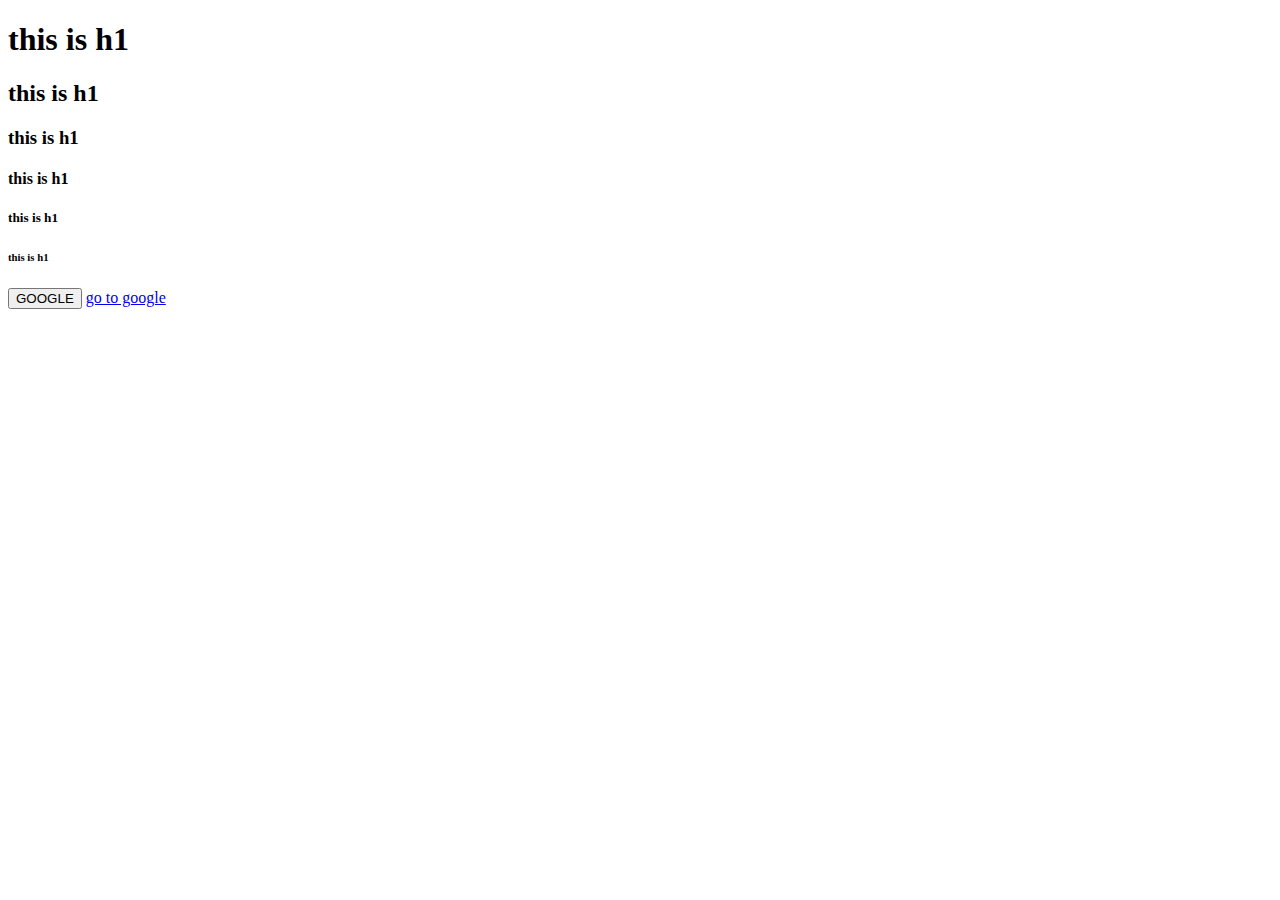
==== index.html @ afd1704c "Create index.html" ====
<!DOCTYPE html>
<html lang="en">
<head>
    <meta charset="UTF-8">
    <meta name="viewport" content="width=device-width, initial-scale=1.0">
    <title>HOME PAGE </title>
</head>
<body>
<h1>this is h1 </h1>
<h2>this is h1 </h2>
<h3>this is h1 </h3>
<h4>this is h1 </h4>
<h5>this is h1 </h5>
<h6>this is h1 </h6>
<button > GOOGLE</button>
<a href="https://google.com">go to google</a>
    
</body>
</html>
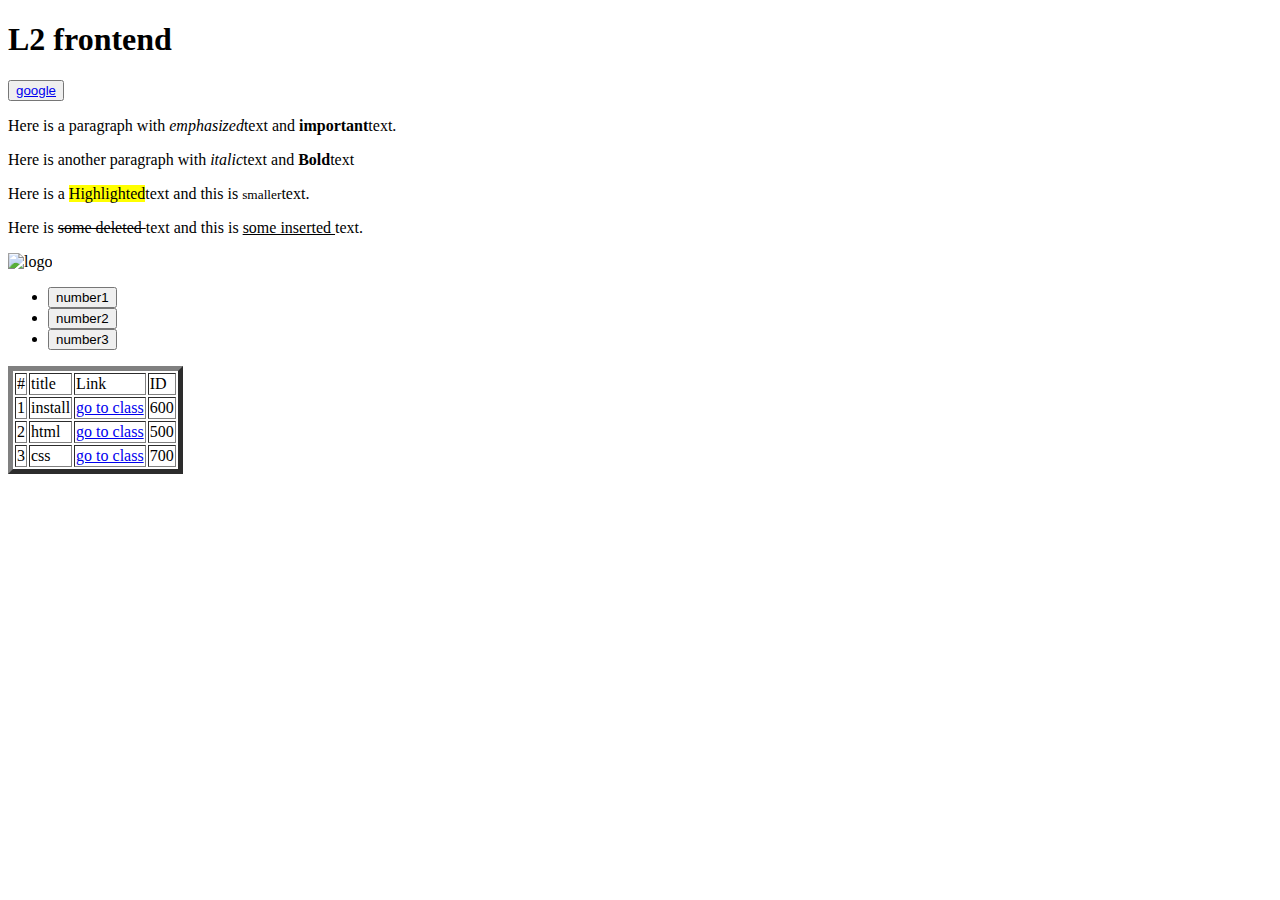
==== commit 63450893: "learn about is table & tags" ====
--- a/index.html
+++ b/index.html
@@ -6,14 +6,73 @@
     <title>HOME PAGE </title>
 </head>
 <body>
-<h1>this is h1 </h1>
-<h2>this is h1 </h2>
-<h3>this is h1 </h3>
-<h4>this is h1 </h4>
-<h5>this is h1 </h5>
-<h6>this is h1 </h6>
-<button > GOOGLE</button>
-<a href="https://google.com">go to google</a>
+   <h1>L2 frontend</h1>
+   <button >
+        <a href="https://google.com"> google</a> 
+   </button>
+   <p>
+    Here is a paragraph with <em>emphasized</em>text and <strong>important</strong>text.
+   </p>
+   <p>
+    Here is another paragraph with <i>italic</i>text and <b>Bold</b>text
+   </p>
+   <p>
+    Here is a <mark> Highlighted</mark>text and this is <small>smaller</small>text.
+   </p>
+   <p>
+    Here is <del>some deleted </del>text and this is <ins>some inserted </ins>text.
+   </p>
+   <p><img width="500px" height="250px" src="https://www.oxfordwebstudio.com/user/pages/06.da-li-znate/sta-je-html/sta-je-html.jpg" alt="logo"></p>
+   <ul>
+    <li>
+        <button>number1</button>
+    </li>
+    <li>
+        <button>number2</button>
+    </li>
+    <li>
+        <button>number3</button>
+    </li>
+   </ul>
+
+   <table border="5">
+    <thead>
+        <tr>
+            <td>#</td>
+            <td>title</td>
+            <td>Link</td>
+            <td>ID</td>
+
+        </tr>
+    </thead>
+    <tbody>
+           <tr>
+            <td>1</td>
+            <td>install</td>
+            <td><a href="#">go to class</a></td>
+            <td>600</td>
+                
     
+               
+           </tr>
+           <tr>
+            <td>2</td>
+            <td>html</td>
+            <td><a href="#">go to class</a></td>
+            <td>500</td>
+
+           </tr>
+           <tr>
+            <td>3</td>
+            <td>css</td>
+            <td><a href="#">go to class</a></td>
+            <td>700</td>
+           </tr>
+
+    </tbody>
+   </table>
+
+
+
 </body>
 </html>
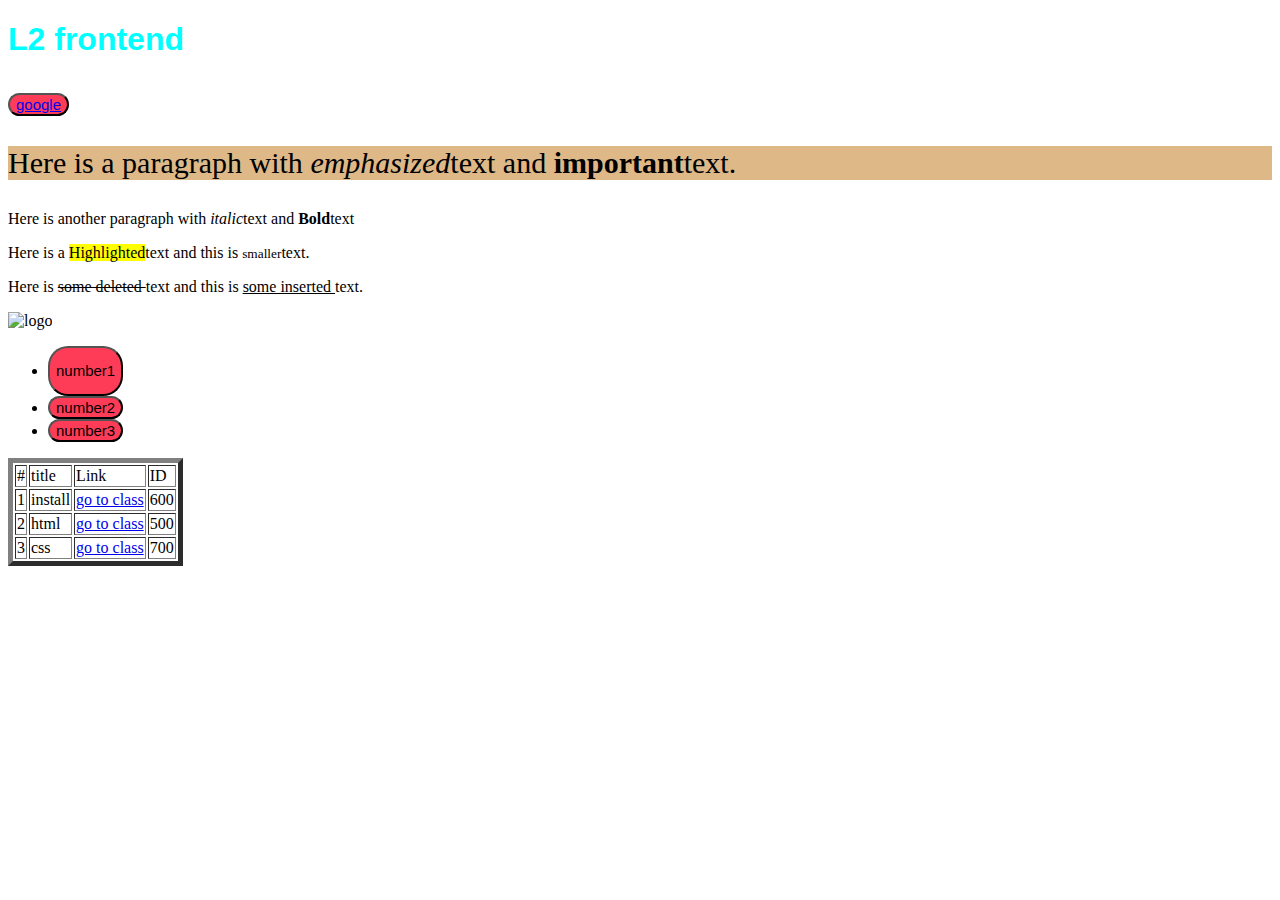
==== commit 430bbd7b: "learn about css" ====
--- a/index.html
+++ b/index.html
@@ -4,16 +4,45 @@
     <meta charset="UTF-8">
     <meta name="viewport" content="width=device-width, initial-scale=1.0">
     <title>HOME PAGE </title>
+    <style>
+        h1{
+         color: aqua;
+         font-family: 'Franklin Gothic Medium', 'Arial Narrow', Arial, sans-serif;
+         
+        }
+        button{
+            background-color:rgb(278, 60,88);
+            font-size: 15px;
+            border-radius: 20px;
+        }
+        .test{
+          border: 3px;
+          color: black;
+        }
+        .front{
+            background-color: burlywood;
+            font-size: 30px;
+        }
+        #id{
+            font-family: 'Franklin Gothic Medium', 'Arial Narrow', Arial, sans-serif;
+            background-size:cover;
+            block-size: 50px;
+            
+            
+
+            
+        }
+    </style>
 </head>
 <body>
-   <h1>L2 frontend</h1>
+   <h1 id="id">L2 frontend</h1>
    <button >
-        <a href="https://google.com"> google</a> 
+        <a href="https://google.com" > google</a> 
    </button>
-   <p>
+   <p class="test front">
     Here is a paragraph with <em>emphasized</em>text and <strong>important</strong>text.
    </p>
-   <p>
+   <p class="test">
     Here is another paragraph with <i>italic</i>text and <b>Bold</b>text
    </p>
    <p>
@@ -25,23 +54,23 @@
    <p><img width="500px" height="250px" src="https://www.oxfordwebstudio.com/user/pages/06.da-li-znate/sta-je-html/sta-je-html.jpg" alt="logo"></p>
    <ul>
     <li>
-        <button>number1</button>
+        <button id="id">number1</button>
     </li>
     <li>
-        <button>number2</button>
+        <button >number2</button>
     </li>
     <li>
-        <button>number3</button>
+        <button >number3</button>
     </li>
    </ul>
 
    <table border="5">
     <thead>
         <tr>
-            <td>#</td>
-            <td>title</td>
-            <td>Link</td>
-            <td>ID</td>
+            <td >#</td>
+            <td >title</td>
+            <td >Link</td>
+            <td >ID</td>
 
         </tr>
     </thead>
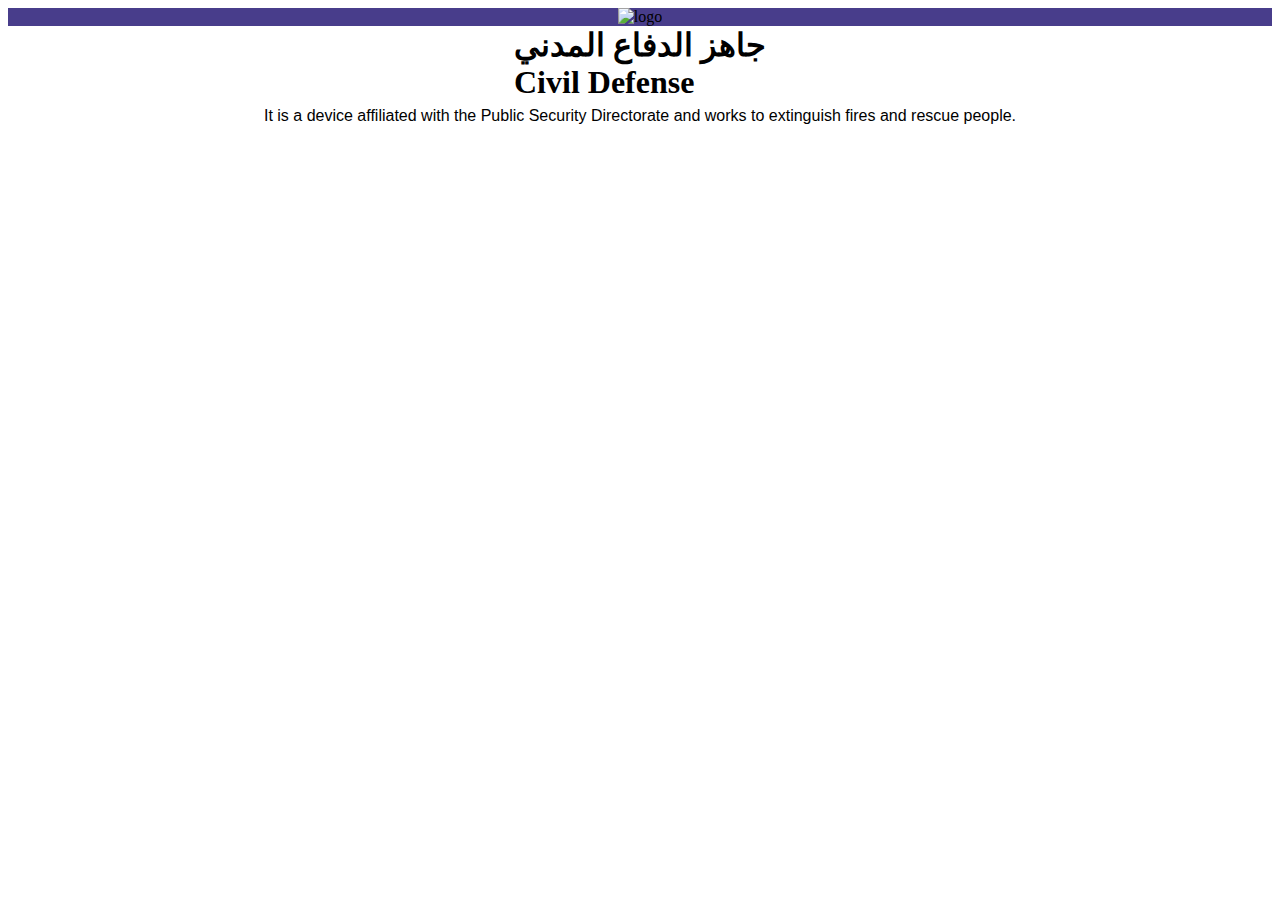
==== commit ff8ac2a5: "Task1 required" ====
--- a/index.html
+++ b/index.html
@@ -5,103 +5,29 @@
     <meta name="viewport" content="width=device-width, initial-scale=1.0">
     <title>HOME PAGE </title>
     <style>
-        h1{
-         color: aqua;
-         font-family: 'Franklin Gothic Medium', 'Arial Narrow', Arial, sans-serif;
-         
-        }
-        button{
-            background-color:rgb(278, 60,88);
-            font-size: 15px;
-            border-radius: 20px;
-        }
-        .test{
-          border: 3px;
-          color: black;
-        }
-        .front{
-            background-color: burlywood;
-            font-size: 30px;
-        }
-        #id{
-            font-family: 'Franklin Gothic Medium', 'Arial Narrow', Arial, sans-serif;
-            background-size:cover;
-            block-size: 50px;
-            
-            
+     p,h1{
+      height: 100%;
+      margin: 0;
+      display: flex;
+      justify-content: center;  
+      align-items: center;      
+     }
+    img{
+      max-width: 100%;  
+      height: auto;     
+    }
+    .aaa{
+       font-family: 'Franklin Gothic Medium', 'Arial Narrow', Arial, sans-serif; 
+       line-height: 30px;
+    }
+    
+    </style>
 
-            
-        }
-    </style>
 </head>
 <body>
-   <h1 id="id">L2 frontend</h1>
-   <button >
-        <a href="https://google.com" > google</a> 
-   </button>
-   <p class="test front">
-    Here is a paragraph with <em>emphasized</em>text and <strong>important</strong>text.
-   </p>
-   <p class="test">
-    Here is another paragraph with <i>italic</i>text and <b>Bold</b>text
-   </p>
-   <p>
-    Here is a <mark> Highlighted</mark>text and this is <small>smaller</small>text.
-   </p>
-   <p>
-    Here is <del>some deleted </del>text and this is <ins>some inserted </ins>text.
-   </p>
-   <p><img width="500px" height="250px" src="https://www.oxfordwebstudio.com/user/pages/06.da-li-znate/sta-je-html/sta-je-html.jpg" alt="logo"></p>
-   <ul>
-    <li>
-        <button id="id">number1</button>
-    </li>
-    <li>
-        <button >number2</button>
-    </li>
-    <li>
-        <button >number3</button>
-    </li>
-   </ul>
+    <p style="background-color: darkslateblue;"><img src="https://encrypted-tbn0.gstatic.com/images?q=tbn:ANd9GcSHsbQDnl6cwagkUWOwIK1z8oKt6La9Xu3Vmw&s "alt="logo"></p>
 
-   <table border="5">
-    <thead>
-        <tr>
-            <td >#</td>
-            <td >title</td>
-            <td >Link</td>
-            <td >ID</td>
-
-        </tr>
-    </thead>
-    <tbody>
-           <tr>
-            <td>1</td>
-            <td>install</td>
-            <td><a href="#">go to class</a></td>
-            <td>600</td>
-                
-    
-               
-           </tr>
-           <tr>
-            <td>2</td>
-            <td>html</td>
-            <td><a href="#">go to class</a></td>
-            <td>500</td>
-
-           </tr>
-           <tr>
-            <td>3</td>
-            <td>css</td>
-            <td><a href="#">go to class</a></td>
-            <td>700</td>
-           </tr>
-
-    </tbody>
-   </table>
-
-
-
+<h1>جاهز الدفاع المدني<br>Civil Defense<br></h1>
+<p class="aaa">It is a device affiliated with the Public Security Directorate and works to extinguish fires and rescue people.</p>
 </body>
 </html>
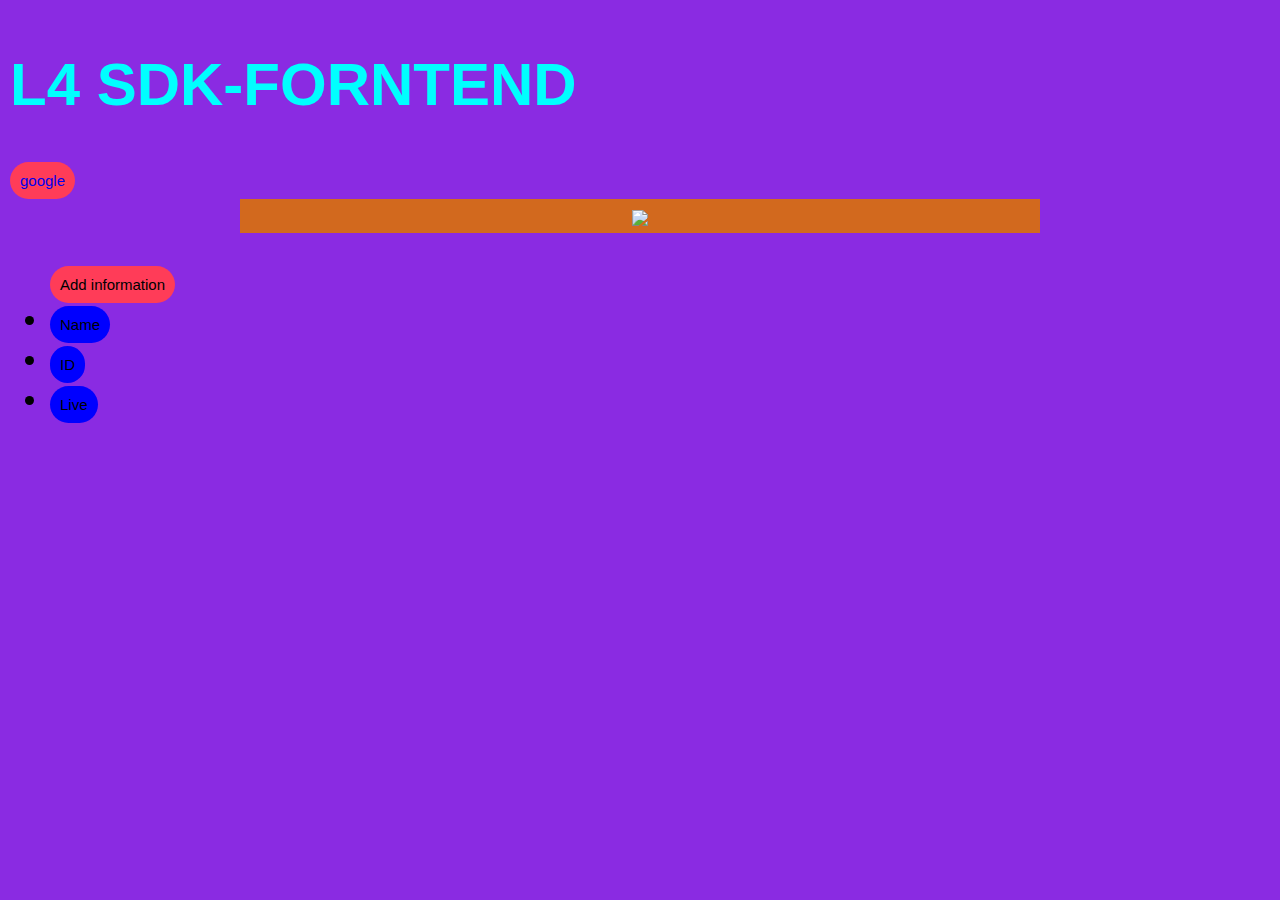
==== commit 807d94db: "learn new features" ====
--- a/index.html
+++ b/index.html
@@ -4,30 +4,133 @@
     <meta charset="UTF-8">
     <meta name="viewport" content="width=device-width, initial-scale=1.0">
     <title>HOME PAGE </title>
-    <style>
-     p,h1{
-      height: 100%;
-      margin: 0;
-      display: flex;
-      justify-content: center;  
-      align-items: center;      
-     }
-    img{
-      max-width: 100%;  
-      height: auto;     
-    }
-    .aaa{
-       font-family: 'Franklin Gothic Medium', 'Arial Narrow', Arial, sans-serif; 
-       line-height: 30px;
-    }
-    
+    <style> 
+        h1{
+         color: aqua;
+         font-family: 'Franklin Gothic Medium', 'Arial Narrow', Arial, sans-serif;
+         
+        }
+        button{
+            background-color:rgb(278, 60,88);
+            font-size: 15px;
+            border-radius: 200px;
+            border: 3px;
+            font-family: 'Franklin Gothic Medium', 'Arial Narrow', Arial, sans-serif;
+            margin: auto;
+            padding: 10px;
+
+        }
+         /* .test{ 
+          border: 3px;
+          color: black;
+        }*/
+        a .front{
+            background-color: burlywood;
+            font-size: 30px;
+        }
+        /*#id{
+            font-family: 'Franklin Gothic Medium', 'Arial Narrow', Arial, sans-serif;
+            background-size:cover;
+            block-size: 50px;
+           }*/
+        ul>li>button{
+            background-color: blue;
+           }
+           body{
+            background-color: blueviolet;
+          margin: auto;
+          color:black;
+          font-size: 30px;
+          border: 20px;
+          padding: 10px; 
+          
+          }
+          a{
+            text-decoration: none;
+          }
+          #container
+          {
+            width: 800px;
+            background-color: chocolate;
+            text-align: center;
+            margin: auto;
+          }
+
+
     </style>
-
 </head>
 <body>
-    <p style="background-color: darkslateblue;"><img src="https://encrypted-tbn0.gstatic.com/images?q=tbn:ANd9GcSHsbQDnl6cwagkUWOwIK1z8oKt6La9Xu3Vmw&s "alt="logo"></p>
+   <h1 id="id">L4 SDK-FORNTEND</h1>
+   <button >
+        <a href="https://google.com" > google</a> 
+   </button>
+   <!-- <p class="test front"> 
+     Here is a paragraph with <em>emphasized</em>text and <strong>important</strong>text. 
+    </p> 
+    <p class="test">
+    Here is another paragraph with <i>italic</i>text and <b>Bold</b>text
+   </p>
+   <p>
+    Here is a <mark> Highlighted</mark>text and this is <small>smaller</small>text.
+   </p>
+   <p>
+    Here is <del>some deleted </del>text and this is <ins>some inserted </ins>text.
+   </p>-->
+   <!-- <p><img width="500px" height="250px" src="https://www.oxfordwebstudio.com/user/pages/06.da-li-znate/sta-je-html/sta-je-html.jpg" alt="logo"></p> -->
+   <div id="container">
+         <img width="50%" src="https://www.oxfordwebstudio.com/user/pages/06.da-li-znate/sta-je-html/sta-je-html.jpg">
+   </div>
+   <ul>
+    <button>Add information</button><br>
+    <li>
+        <button id="id">Name</button>
+    </li>
+    <li>
+        <button >ID</button>
+    </li>
+    <li>
+        <button >Live</button>
+    </li>
+   </ul>
 
-<h1>جاهز الدفاع المدني<br>Civil Defense<br></h1>
-<p class="aaa">It is a device affiliated with the Public Security Directorate and works to extinguish fires and rescue people.</p>
+   <!--<table border="5">
+    <thead>
+        <tr>
+            <td >#</td>
+            <td >title</td>
+            <td >Link</td>
+            <td >ID</td>
+
+        </tr>
+    </thead>
+    <tbody>
+           <tr>
+            <td>1</td>
+            <td>install</td>
+            <td><a href="#">go to class</a></td>
+            <td>600</td>
+                
+    
+               
+           </tr>
+           <tr>
+            <td>2</td>
+            <td>html</td>
+            <td><a href="#">go to class</a></td>
+            <td>500</td>
+
+           </tr>
+           <tr>
+            <td>3</td>
+            <td>css</td>
+            <td><a href="#">go to class</a></td>
+            <td>700</td>
+           </tr>
+
+    </tbody>
+    </table>--> 
+
+
+
 </body>
 </html>
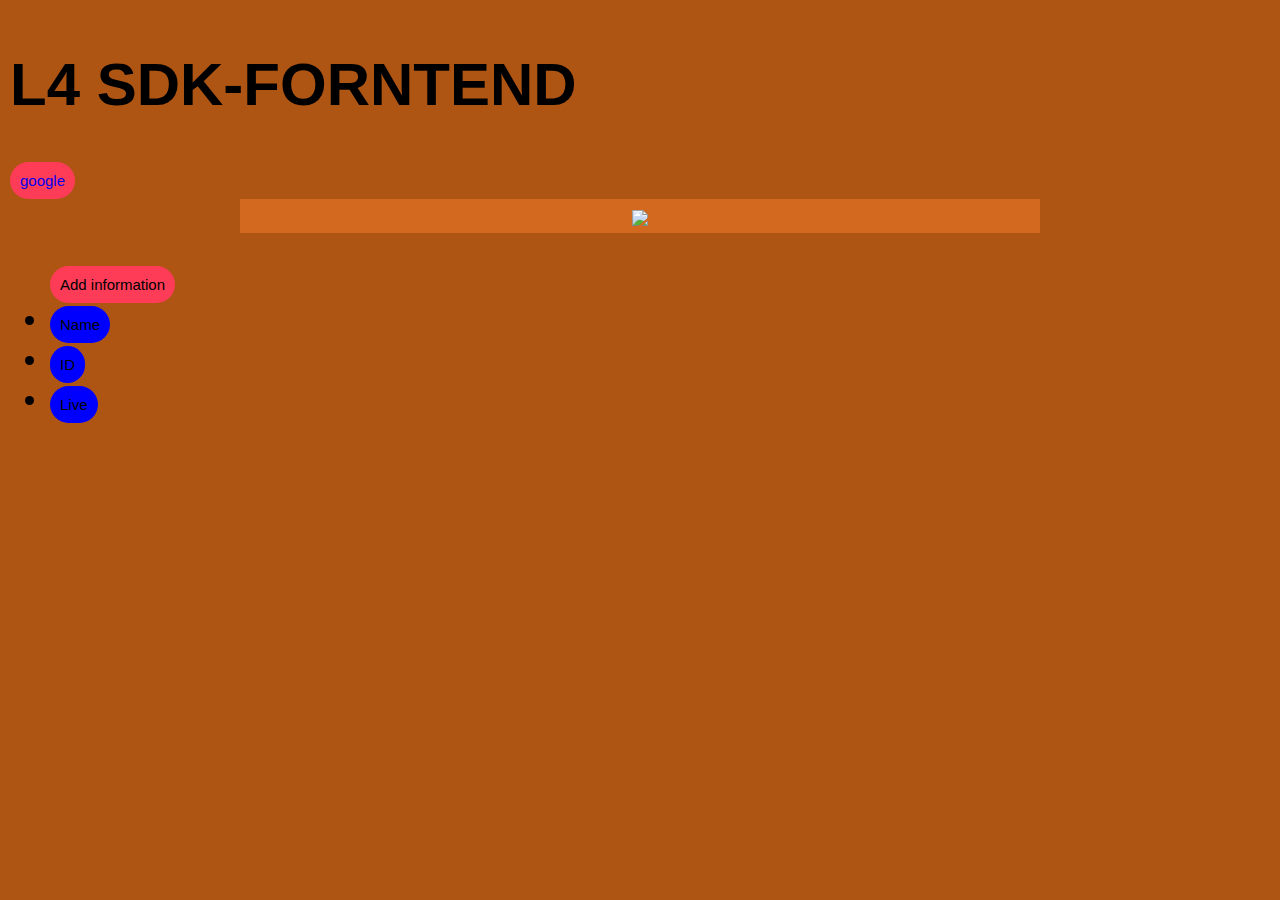
==== commit 69d83b06: "learn about grid" ====
--- a/index.html
+++ b/index.html
@@ -6,7 +6,7 @@
     <title>HOME PAGE </title>
     <style> 
         h1{
-         color: aqua;
+         color: rgb(0, 0, 0);
          font-family: 'Franklin Gothic Medium', 'Arial Narrow', Arial, sans-serif;
          
         }
@@ -37,7 +37,7 @@
             background-color: blue;
            }
            body{
-            background-color: blueviolet;
+            background-color: rgb(175, 85, 20);
           margin: auto;
           color:black;
           font-size: 30px;
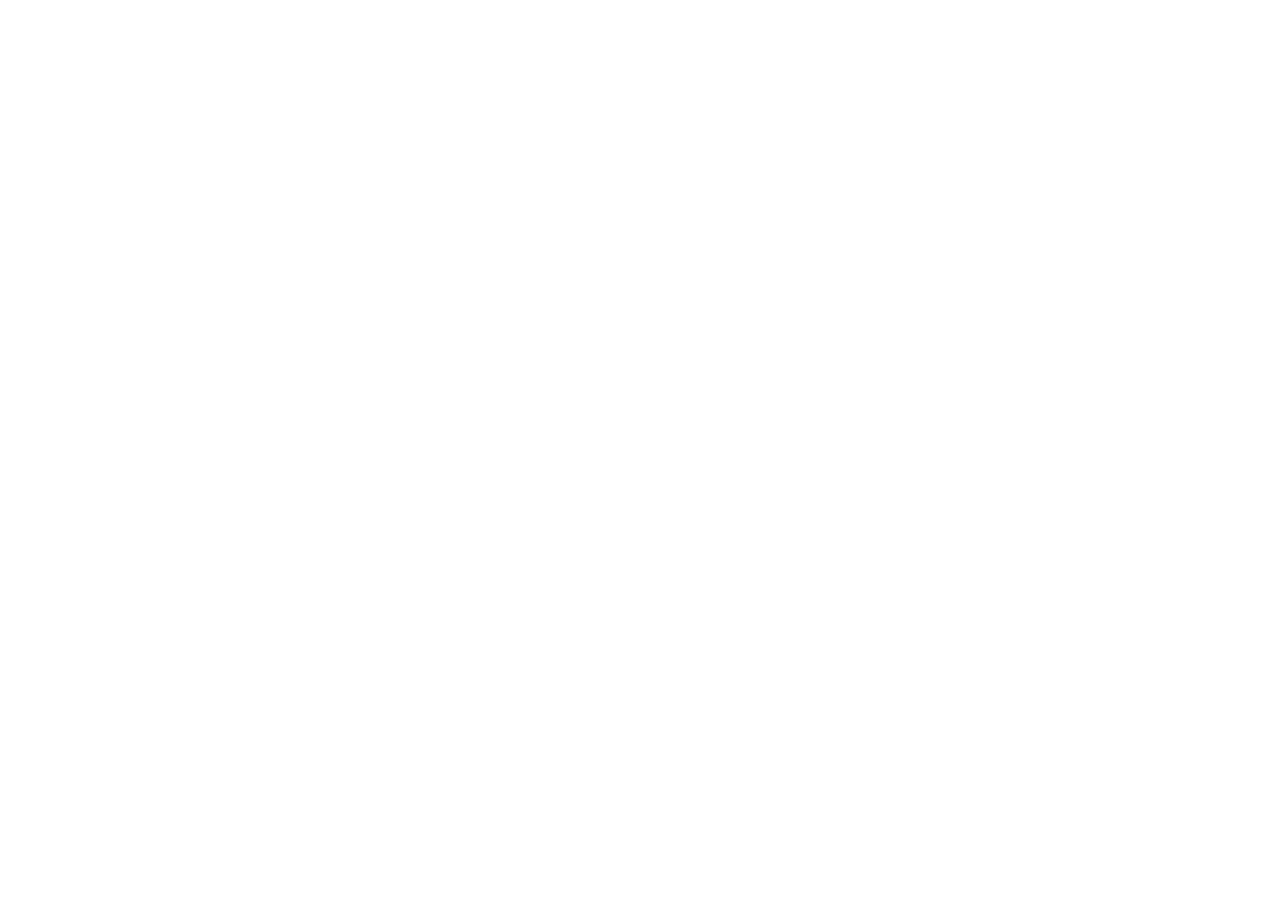
==== commit 700d15ac: "learn js part1" ====
--- a/index.html
+++ b/index.html
@@ -3,134 +3,9 @@
 <head>
     <meta charset="UTF-8">
     <meta name="viewport" content="width=device-width, initial-scale=1.0">
-    <title>HOME PAGE </title>
-    <style> 
-        h1{
-         color: rgb(0, 0, 0);
-         font-family: 'Franklin Gothic Medium', 'Arial Narrow', Arial, sans-serif;
-         
-        }
-        button{
-            background-color:rgb(278, 60,88);
-            font-size: 15px;
-            border-radius: 200px;
-            border: 3px;
-            font-family: 'Franklin Gothic Medium', 'Arial Narrow', Arial, sans-serif;
-            margin: auto;
-            padding: 10px;
-
-        }
-         /* .test{ 
-          border: 3px;
-          color: black;
-        }*/
-        a .front{
-            background-color: burlywood;
-            font-size: 30px;
-        }
-        /*#id{
-            font-family: 'Franklin Gothic Medium', 'Arial Narrow', Arial, sans-serif;
-            background-size:cover;
-            block-size: 50px;
-           }*/
-        ul>li>button{
-            background-color: blue;
-           }
-           body{
-            background-color: rgb(175, 85, 20);
-          margin: auto;
-          color:black;
-          font-size: 30px;
-          border: 20px;
-          padding: 10px; 
-          
-          }
-          a{
-            text-decoration: none;
-          }
-          #container
-          {
-            width: 800px;
-            background-color: chocolate;
-            text-align: center;
-            margin: auto;
-          }
-
-
-    </style>
+    <title>Document</title>
 </head>
 <body>
-   <h1 id="id">L4 SDK-FORNTEND</h1>
-   <button >
-        <a href="https://google.com" > google</a> 
-   </button>
-   <!-- <p class="test front"> 
-     Here is a paragraph with <em>emphasized</em>text and <strong>important</strong>text. 
-    </p> 
-    <p class="test">
-    Here is another paragraph with <i>italic</i>text and <b>Bold</b>text
-   </p>
-   <p>
-    Here is a <mark> Highlighted</mark>text and this is <small>smaller</small>text.
-   </p>
-   <p>
-    Here is <del>some deleted </del>text and this is <ins>some inserted </ins>text.
-   </p>-->
-   <!-- <p><img width="500px" height="250px" src="https://www.oxfordwebstudio.com/user/pages/06.da-li-znate/sta-je-html/sta-je-html.jpg" alt="logo"></p> -->
-   <div id="container">
-         <img width="50%" src="https://www.oxfordwebstudio.com/user/pages/06.da-li-znate/sta-je-html/sta-je-html.jpg">
-   </div>
-   <ul>
-    <button>Add information</button><br>
-    <li>
-        <button id="id">Name</button>
-    </li>
-    <li>
-        <button >ID</button>
-    </li>
-    <li>
-        <button >Live</button>
-    </li>
-   </ul>
-
-   <!--<table border="5">
-    <thead>
-        <tr>
-            <td >#</td>
-            <td >title</td>
-            <td >Link</td>
-            <td >ID</td>
-
-        </tr>
-    </thead>
-    <tbody>
-           <tr>
-            <td>1</td>
-            <td>install</td>
-            <td><a href="#">go to class</a></td>
-            <td>600</td>
-                
-    
-               
-           </tr>
-           <tr>
-            <td>2</td>
-            <td>html</td>
-            <td><a href="#">go to class</a></td>
-            <td>500</td>
-
-           </tr>
-           <tr>
-            <td>3</td>
-            <td>css</td>
-            <td><a href="#">go to class</a></td>
-            <td>700</td>
-           </tr>
-
-    </tbody>
-    </table>--> 
-
-
-
+    <script src="/js/index.js"></script>
 </body>
-</html>
+</html>